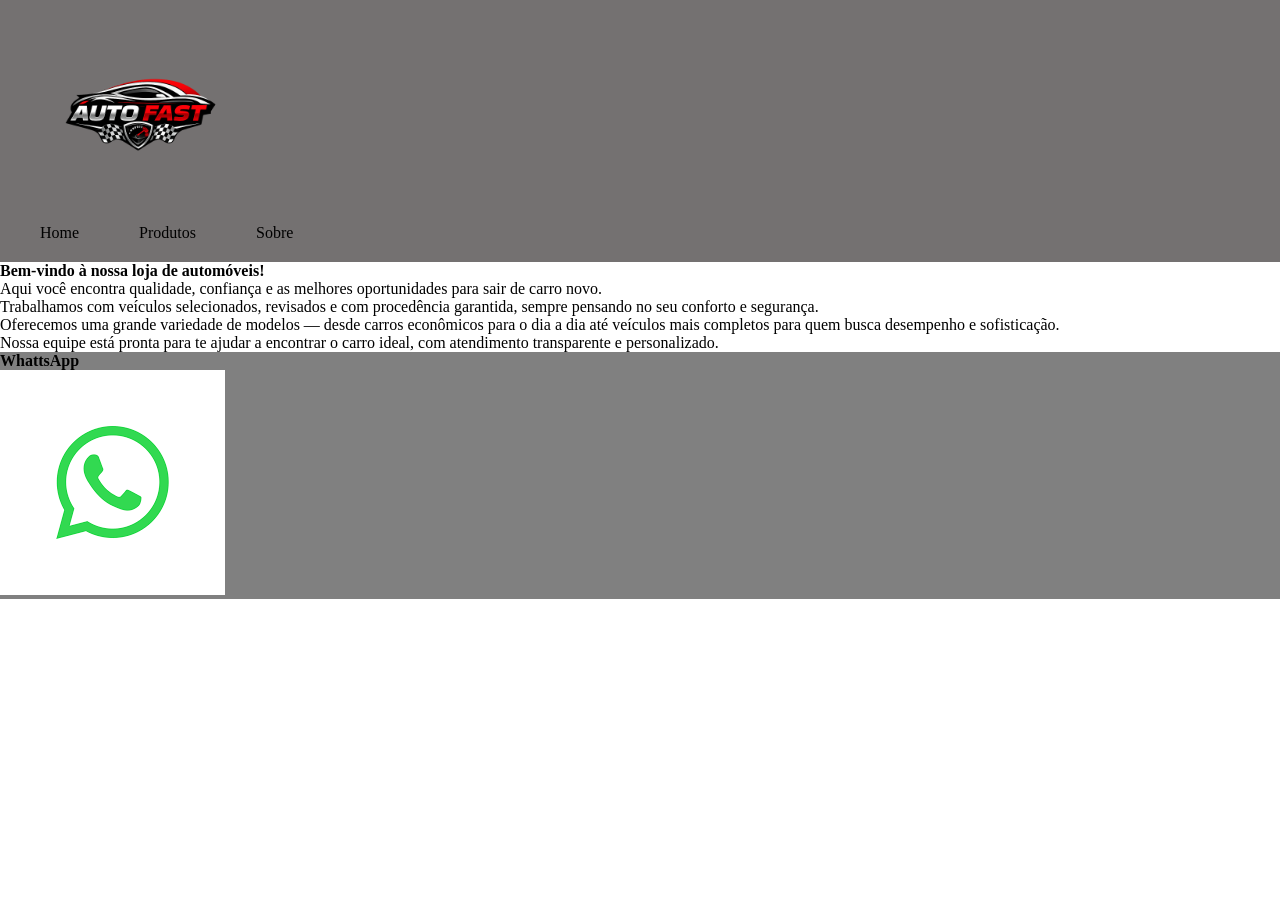
==== index.html @ 2cdb3d62 "Merge branch 'main' of https://github.com/Giulliano1989/loja_automoveis" ====
<!DOCTYPE html>
<Html>
    <head>
        <title>AutoFest</title>
        <link rel="stylesheet" href="/CSS/style.css">
    </head>
    <body>

        <header class="main-header">

             <img src="/assets/img/logo.png" alt="logo">
            <ul>
                <li><a href="index.html">Home</a></li>
                <li><a href="pagina_de_produtos.html">Produtos</a></li>
                <li><a href="sobre.html">Sobre</a></li>
            </ul>
        </header>

           

            <h1>Bem-vindo à nossa loja de automóveis!</h1>
            <p>Aqui você encontra qualidade, confiança e as melhores oportunidades para sair de carro novo.</p>
            <p>Trabalhamos com veículos selecionados, revisados e com procedência garantida, sempre pensando no seu conforto e segurança.</p>
            <p>Oferecemos uma grande variedade de modelos — desde carros econômicos para o dia a dia até veículos mais completos para quem busca desempenho e sofisticação. </p>
            <p>Nossa equipe está pronta para te ajudar a encontrar o carro ideal, com atendimento transparente e personalizado.</p>



        <footer class="main-footer">

            <h2>WhattsApp</h2>
                <img src="/assets/img/whats.png" alt="whatsapp">
        </footer>
    


    
        
    </body>
</Html>
---- CSS/style.css ----
*{
    padding: 0;
    margin: 0;
    list-style: none;
    text-decoration: none;
    color: black;
    font-size: 1rem;
}

.main-header img {
    width: 200px;
}

.main-header ul{
    display: flex;
    gap: 60px;
    
    
}

.main-header{
    
    background-color: rgb(116, 113, 113);
    color: rgb(116, 113, 113);
    padding: 20px 40px;
}

.main-footer {
    background-color: grey;
}
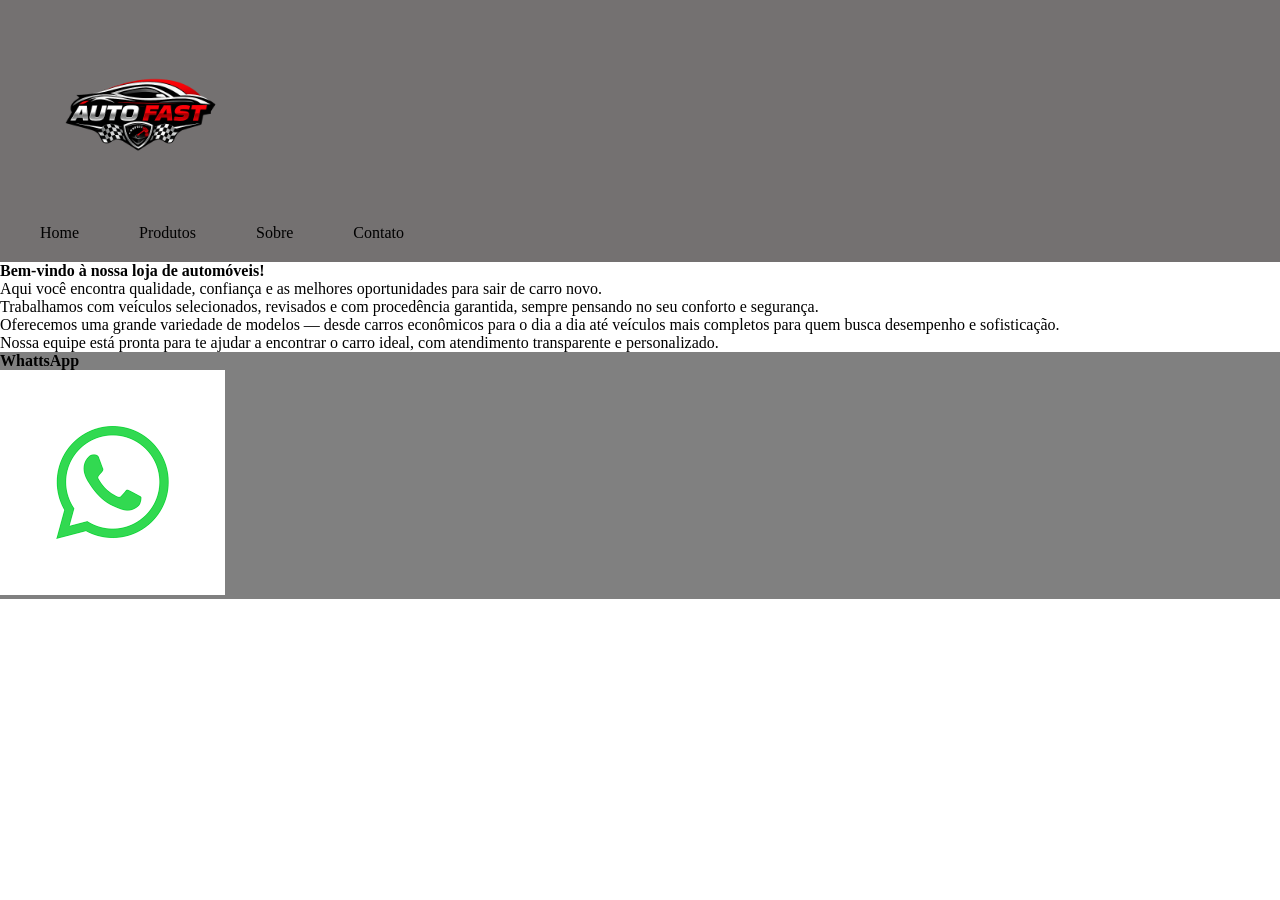
==== commit 709910cb: "Merge branch 'main' of https://github.com/Giulliano1989/loja_automoveis" ====
--- a/index.html
+++ b/index.html
@@ -13,6 +13,7 @@
                 <li><a href="index.html">Home</a></li>
                 <li><a href="pagina_de_produtos.html">Produtos</a></li>
                 <li><a href="sobre.html">Sobre</a></li>
+                <li><a href="contato.html">Contato</a></li>
             </ul>
         </header>
 
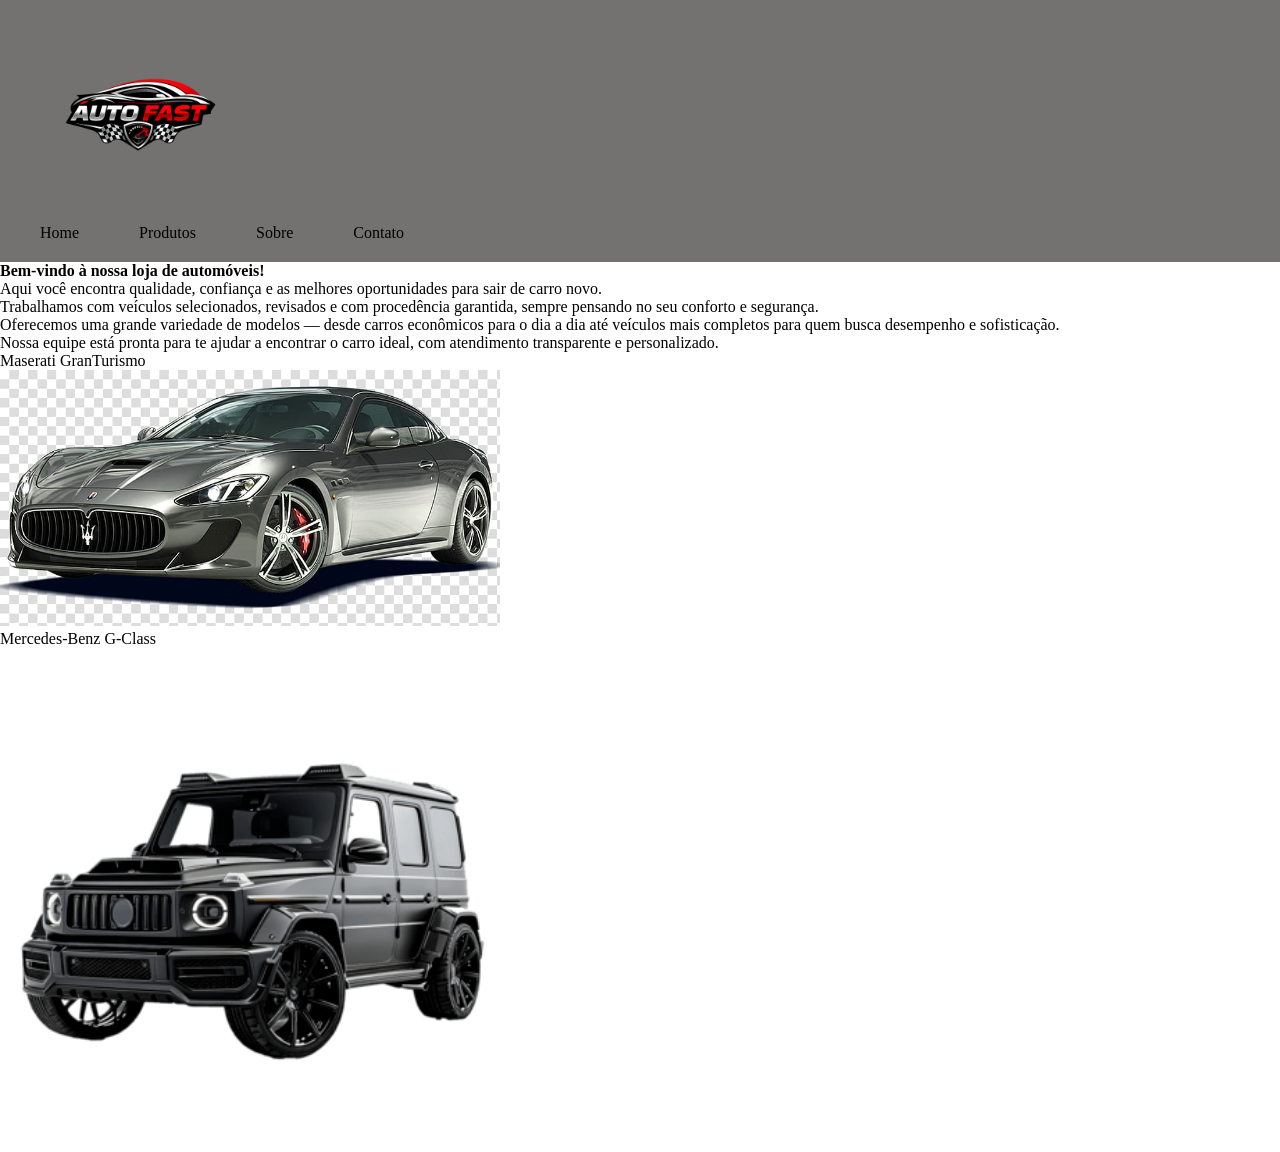
==== commit 9e5881f7: "Adicionando header nas páginas" ====
--- a/index.html
+++ b/index.html
@@ -1,13 +1,11 @@
 <!DOCTYPE html>
 <Html>
     <head>
-        <title>AutoFest</title>
+        <title>AutoFast</title>
         <link rel="stylesheet" href="/CSS/style.css">
     </head>
     <body>
-
         <header class="main-header">
-
              <img src="/assets/img/logo.png" alt="logo">
             <ul>
                 <li><a href="index.html">Home</a></li>
@@ -25,13 +23,12 @@
             <p>Oferecemos uma grande variedade de modelos — desde carros econômicos para o dia a dia até veículos mais completos para quem busca desempenho e sofisticação. </p>
             <p>Nossa equipe está pronta para te ajudar a encontrar o carro ideal, com atendimento transparente e personalizado.</p>
 
+            <li><a href="/descricao_produto.html">Maserati GranTurismo</a></li>
+        <p><img src="/assets/img/carro1.jpg" alt="Carro 1" width="500"></p>
+        <li><a href="/descricao_produto2.html">Mercedes-Benz G-Class</a></li>
+        <p><img src="/assets/img/carro2.png" alt="Carro 2" width="500"></p>
 
 
-        <footer class="main-footer">
-
-            <h2>WhattsApp</h2>
-                <img src="/assets/img/whats.png" alt="whatsapp">
-        </footer>
     
 
 
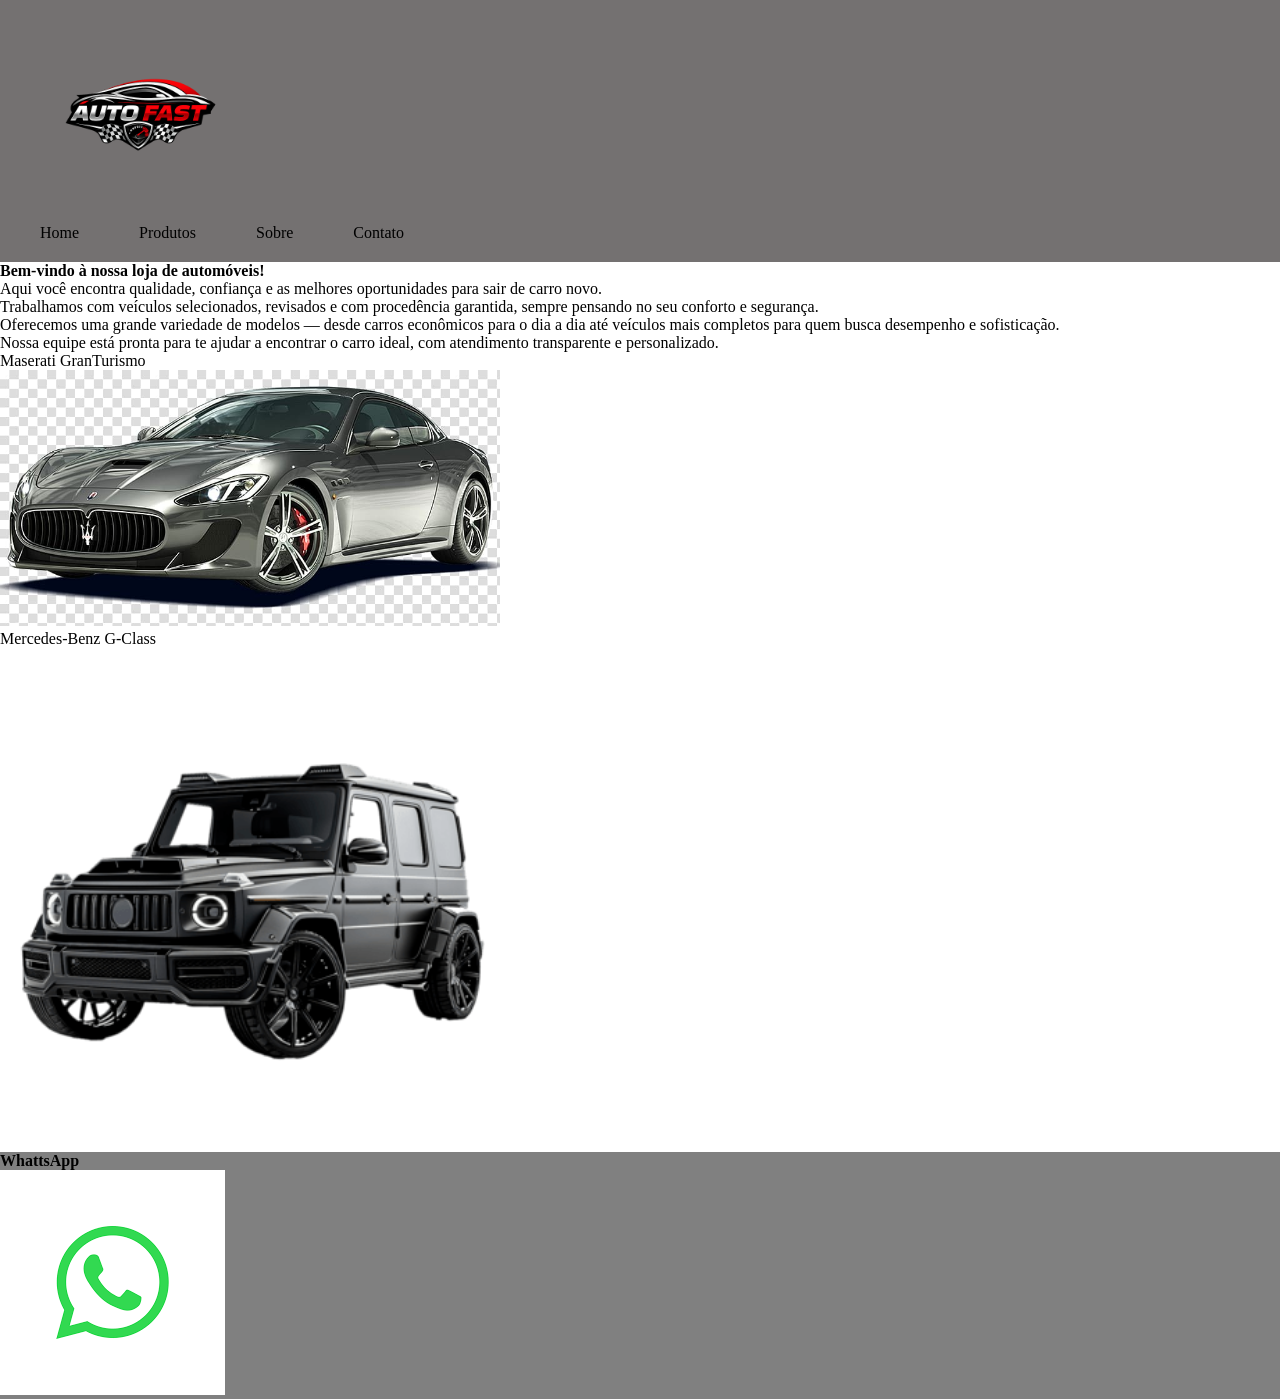
==== commit 2b9dddb1: "Merge branch 'main' of https://github.com/Giulliano1989/loja_automoveis" ====
--- a/index.html
+++ b/index.html
@@ -28,7 +28,11 @@
         <li><a href="/descricao_produto2.html">Mercedes-Benz G-Class</a></li>
         <p><img src="/assets/img/carro2.png" alt="Carro 2" width="500"></p>
 
+        <footer class="main-footer">
 
+            <h2>WhattsApp</h2>
+                <img src="/assets/img/whats.png" alt="whatsapp">
+        </footer>
     
 
 
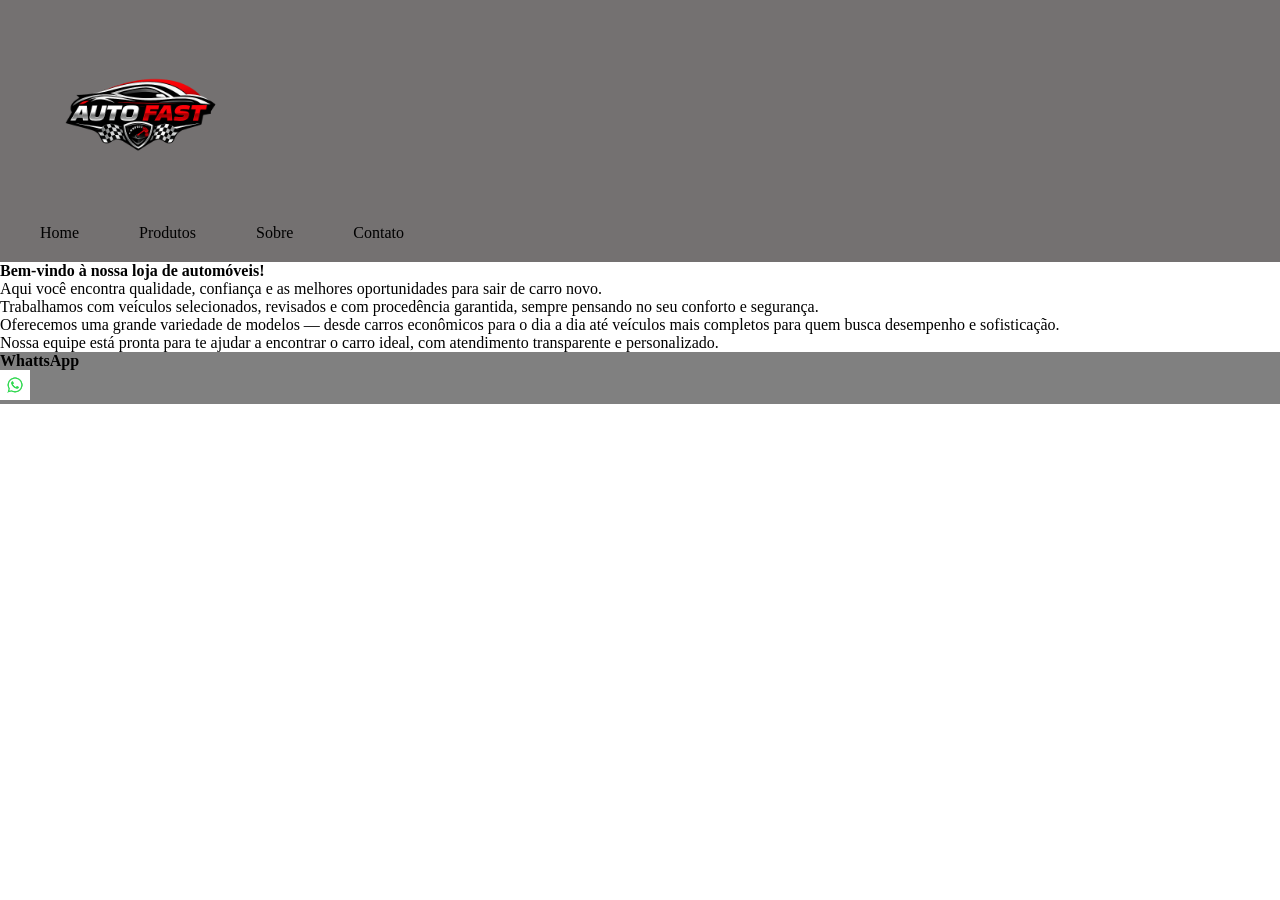
==== commit 9957e101: "adicionado aba de contato" ====
--- a/index.html
+++ b/index.html
@@ -1,11 +1,13 @@
 <!DOCTYPE html>
 <Html>
     <head>
-        <title>AutoFast</title>
+        <title>AutoFest</title>
         <link rel="stylesheet" href="/CSS/style.css">
     </head>
     <body>
+
         <header class="main-header">
+
              <img src="/assets/img/logo.png" alt="logo">
             <ul>
                 <li><a href="index.html">Home</a></li>
@@ -23,15 +25,12 @@
             <p>Oferecemos uma grande variedade de modelos — desde carros econômicos para o dia a dia até veículos mais completos para quem busca desempenho e sofisticação. </p>
             <p>Nossa equipe está pronta para te ajudar a encontrar o carro ideal, com atendimento transparente e personalizado.</p>
 
-            <li><a href="/descricao_produto.html">Maserati GranTurismo</a></li>
-        <p><img src="/assets/img/carro1.jpg" alt="Carro 1" width="500"></p>
-        <li><a href="/descricao_produto2.html">Mercedes-Benz G-Class</a></li>
-        <p><img src="/assets/img/carro2.png" alt="Carro 2" width="500"></p>
+
 
         <footer class="main-footer">
 
             <h2>WhattsApp</h2>
-                <img src="/assets/img/whats.png" alt="whatsapp">
+                <img id="whats" src="/assets/img/whats.png" alt="whatsapp">
         </footer>
     
 
--- a/CSS/style.css
+++ b/CSS/style.css
@@ -27,4 +27,10 @@
 
 .main-footer {
     background-color: grey;
+}
+
+
+
+#whats{
+    width: 30px;
 }
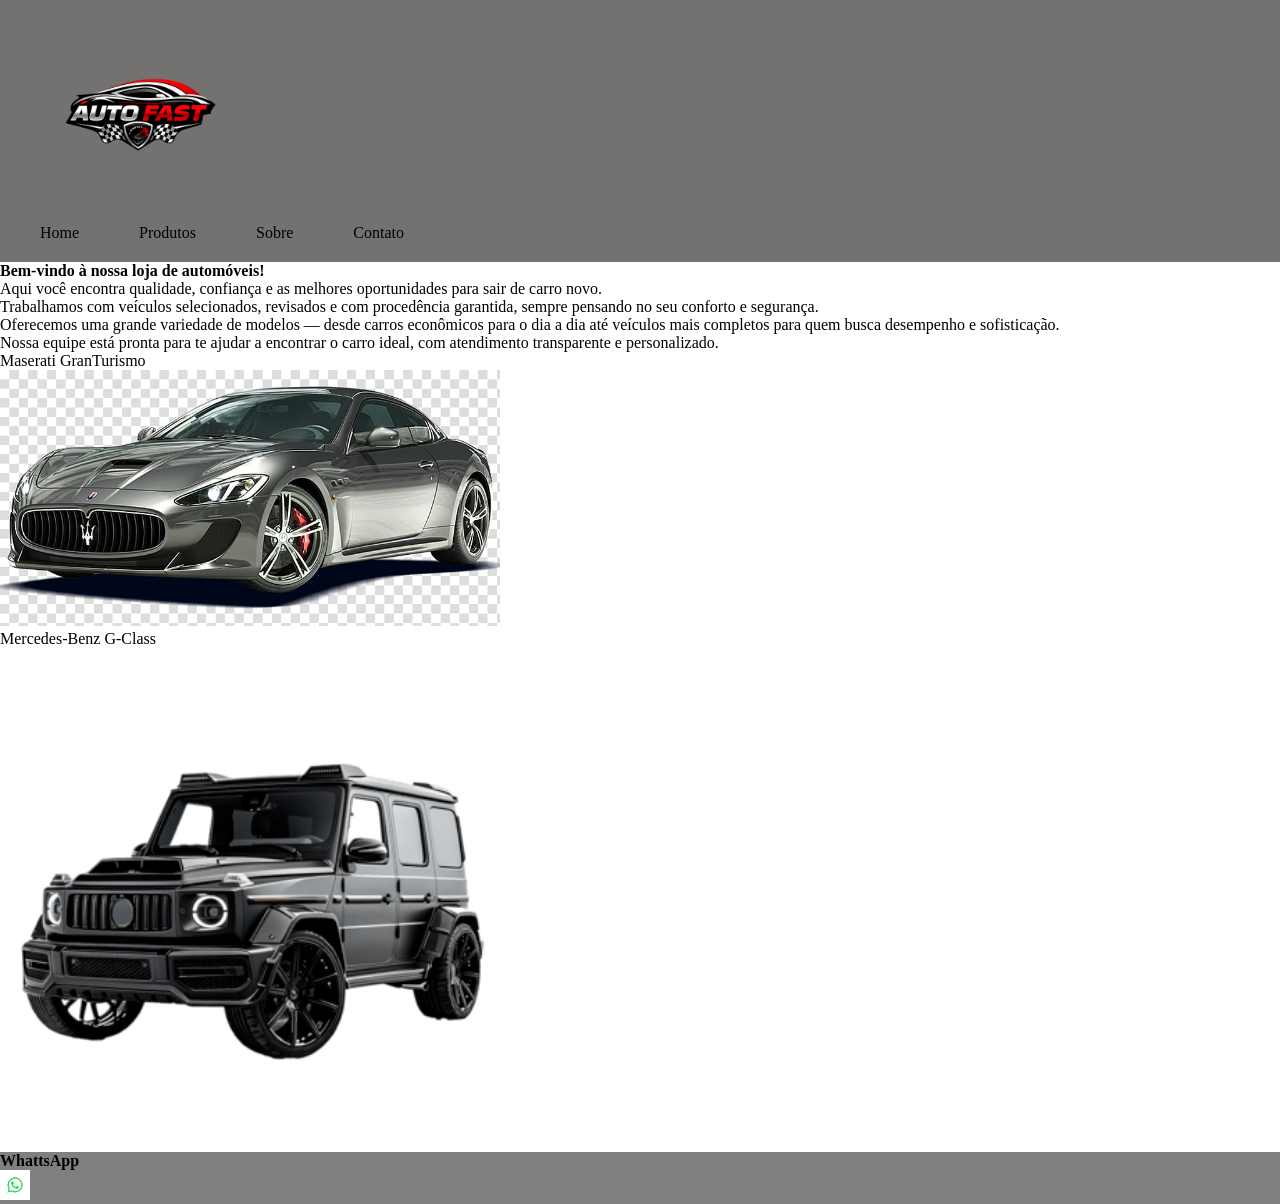
==== commit 9127c1fc: "Merge branch 'main' of https://github.com/Giulliano1989/loja_automoveis" ====
--- a/index.html
+++ b/index.html
@@ -1,13 +1,11 @@
 <!DOCTYPE html>
 <Html>
     <head>
-        <title>AutoFest</title>
+        <title>AutoFast</title>
         <link rel="stylesheet" href="/CSS/style.css">
     </head>
     <body>
-
         <header class="main-header">
-
              <img src="/assets/img/logo.png" alt="logo">
             <ul>
                 <li><a href="index.html">Home</a></li>
@@ -25,7 +23,10 @@
             <p>Oferecemos uma grande variedade de modelos — desde carros econômicos para o dia a dia até veículos mais completos para quem busca desempenho e sofisticação. </p>
             <p>Nossa equipe está pronta para te ajudar a encontrar o carro ideal, com atendimento transparente e personalizado.</p>
 
-
+            <li><a href="/descricao_produto.html">Maserati GranTurismo</a></li>
+        <p><img src="/assets/img/carro1.jpg" alt="Carro 1" width="500"></p>
+        <li><a href="/descricao_produto2.html">Mercedes-Benz G-Class</a></li>
+        <p><img src="/assets/img/carro2.png" alt="Carro 2" width="500"></p>
 
         <footer class="main-footer">
 
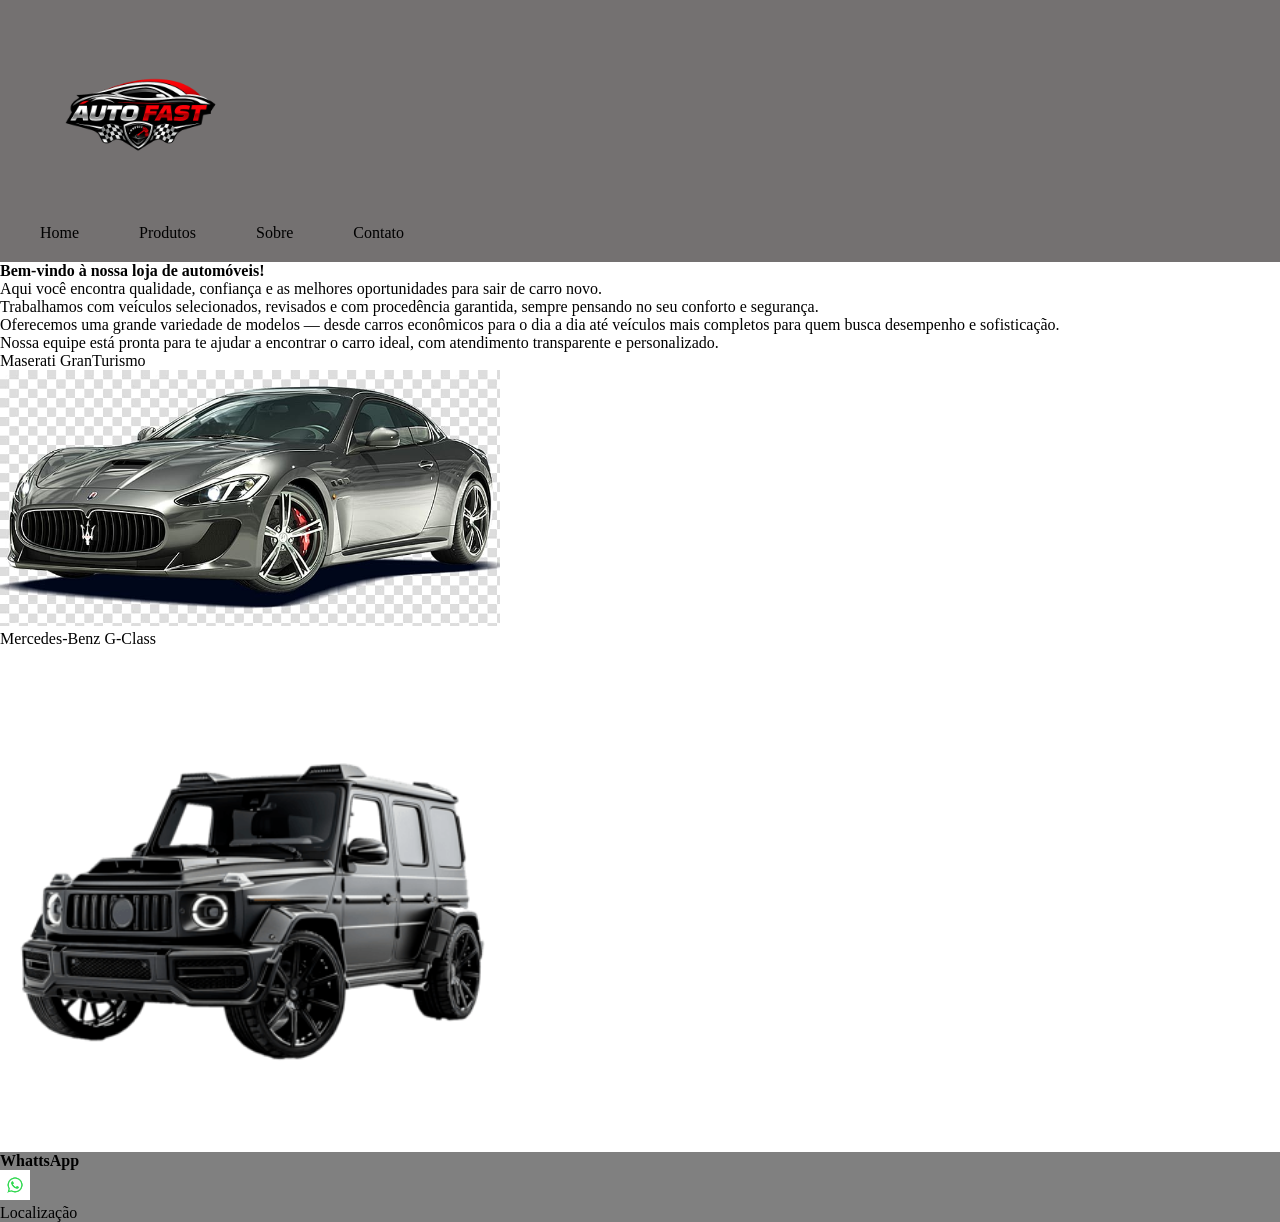
==== commit a88d16b5: "Adicionando Localização no Home" ====
--- a/index.html
+++ b/index.html
@@ -32,6 +32,10 @@
 
             <h2>WhattsApp</h2>
                 <img id="whats" src="/assets/img/whats.png" alt="whatsapp">
+            <ul>
+                <li><a href="/localizacao.html">Localização</a>
+                </li>
+            </ul>
         </footer>
     
 
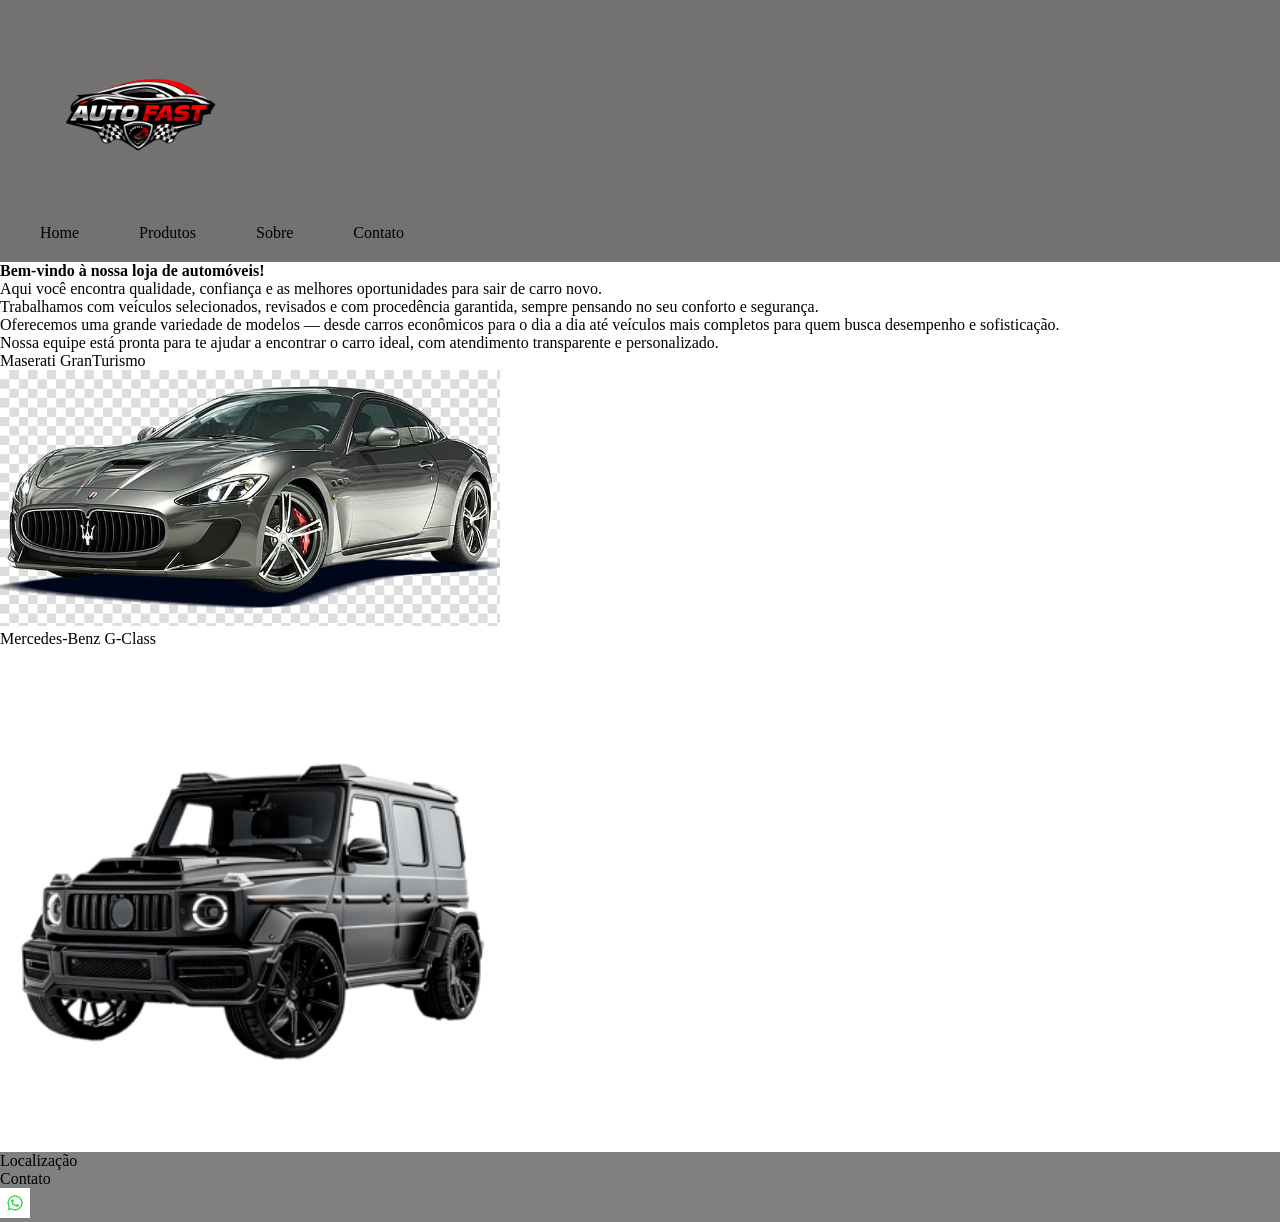
==== commit 8807c821: "atualizacoes" ====
--- a/index.html
+++ b/index.html
@@ -30,12 +30,13 @@
 
         <footer class="main-footer">
 
-            <h2>WhattsApp</h2>
-                <img id="whats" src="/assets/img/whats.png" alt="whatsapp">
+            
             <ul>
-                <li><a href="/localizacao.html">Localização</a>
-                </li>
+                <li><a href="/localizacao.html">Localização</a></li>
+                <li><a href="">Contato</a></li>
             </ul>
+            
+               <a href=""> <img id="whats" src="/assets/img/whats.png" alt="whatsapp"></a>
         </footer>
     
 
